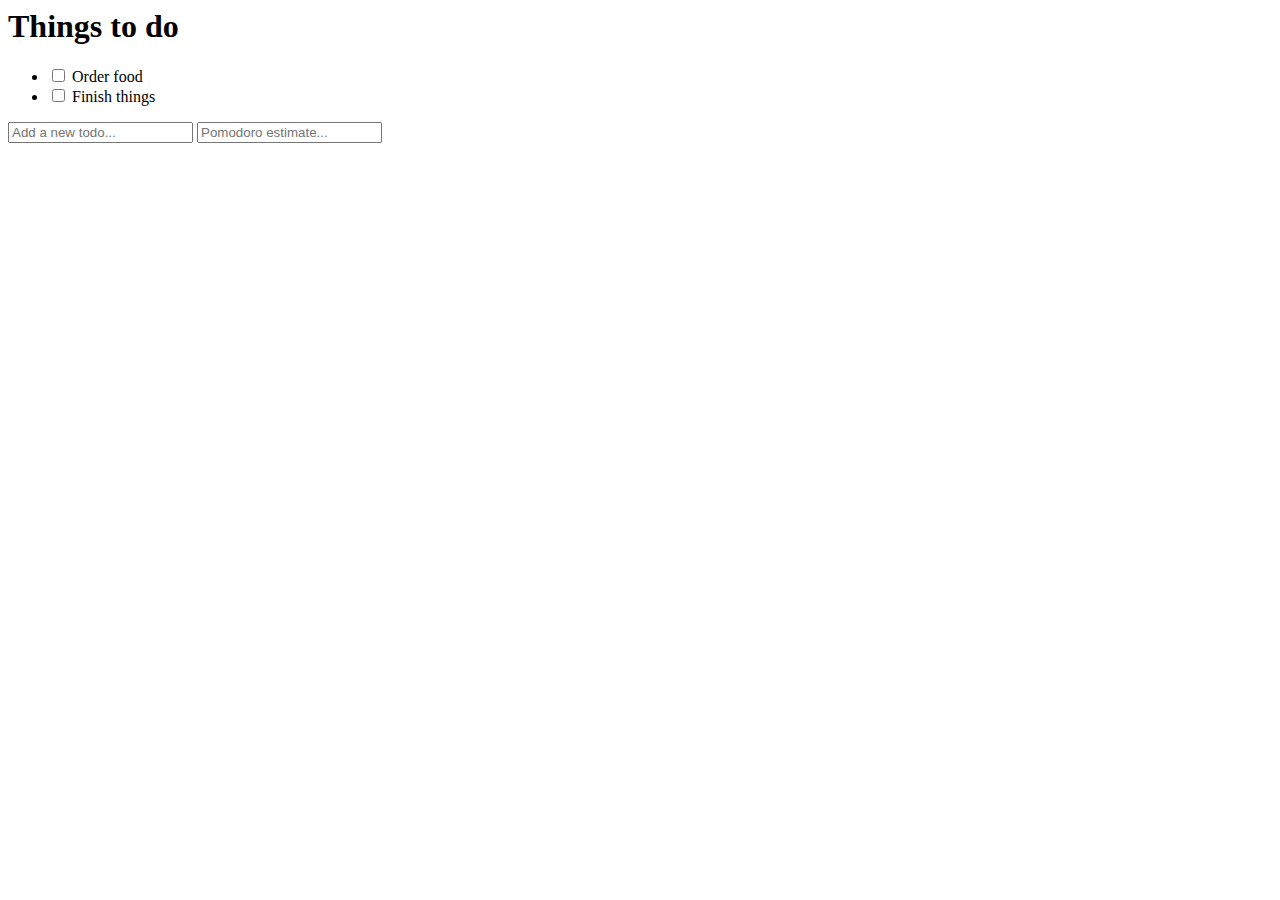
==== index.html @ 19347a7e "placeholder" ====
<html>
<head>
    <title> TODO app</title>
</head>
<body>
    <h1>Things to do</h1>
    
        <ul>
       
           <li>
               <input type="checkbox">
               Order food
           </li>

            <li>
                <input type="checkbox">
                Finish things
            </li>
        </ul>
            <input type="text"placeholder="Add a new todo...">
            <input type="number"placeholder="Pomodoro estimate...">
</body>
</html>
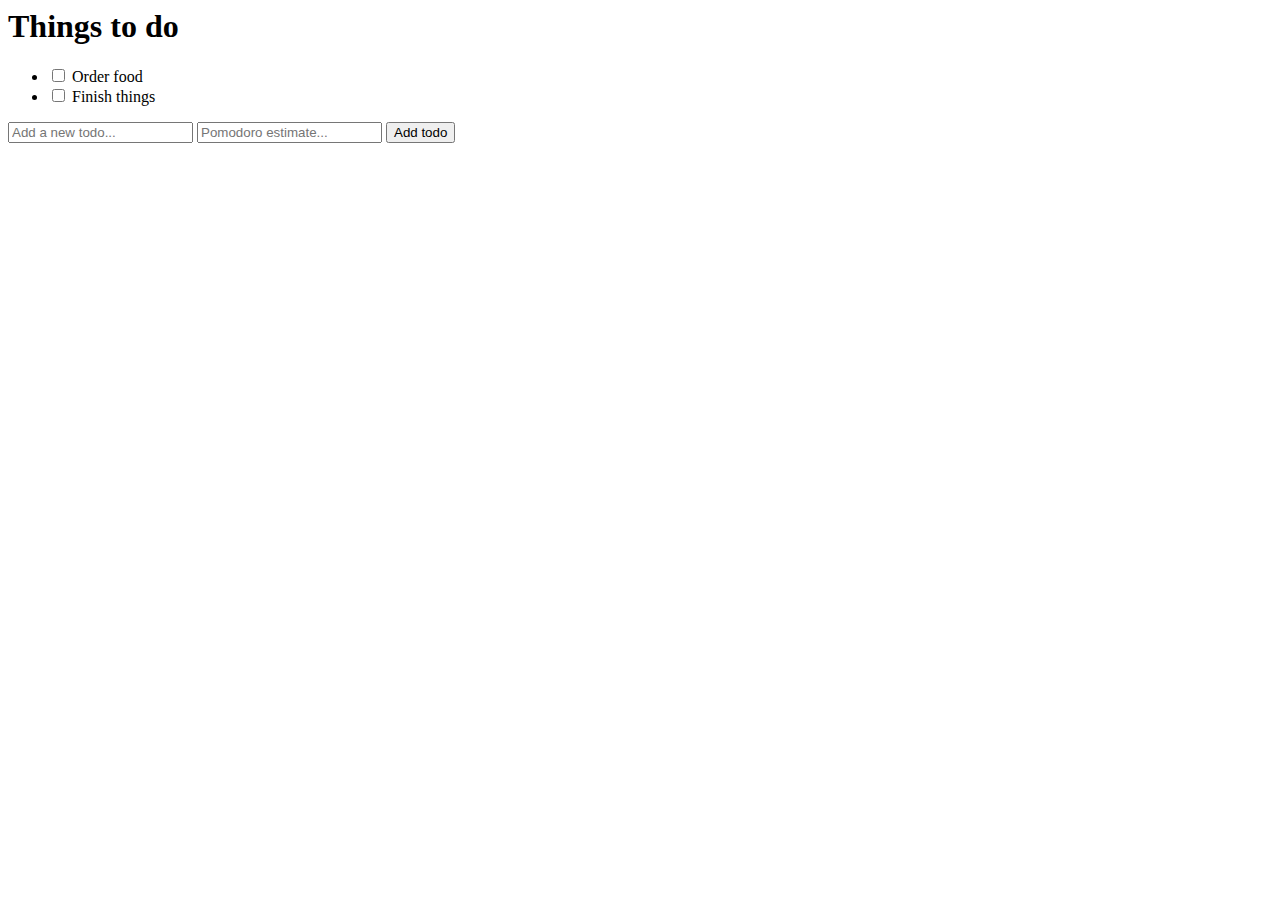
==== commit 24469a0e: "Add todo" ====
--- a/index.html
+++ b/index.html
@@ -19,5 +19,6 @@
         </ul>
             <input type="text"placeholder="Add a new todo...">
             <input type="number"placeholder="Pomodoro estimate...">
+            <input type="submit" value="Add todo">
 </body>
 </html>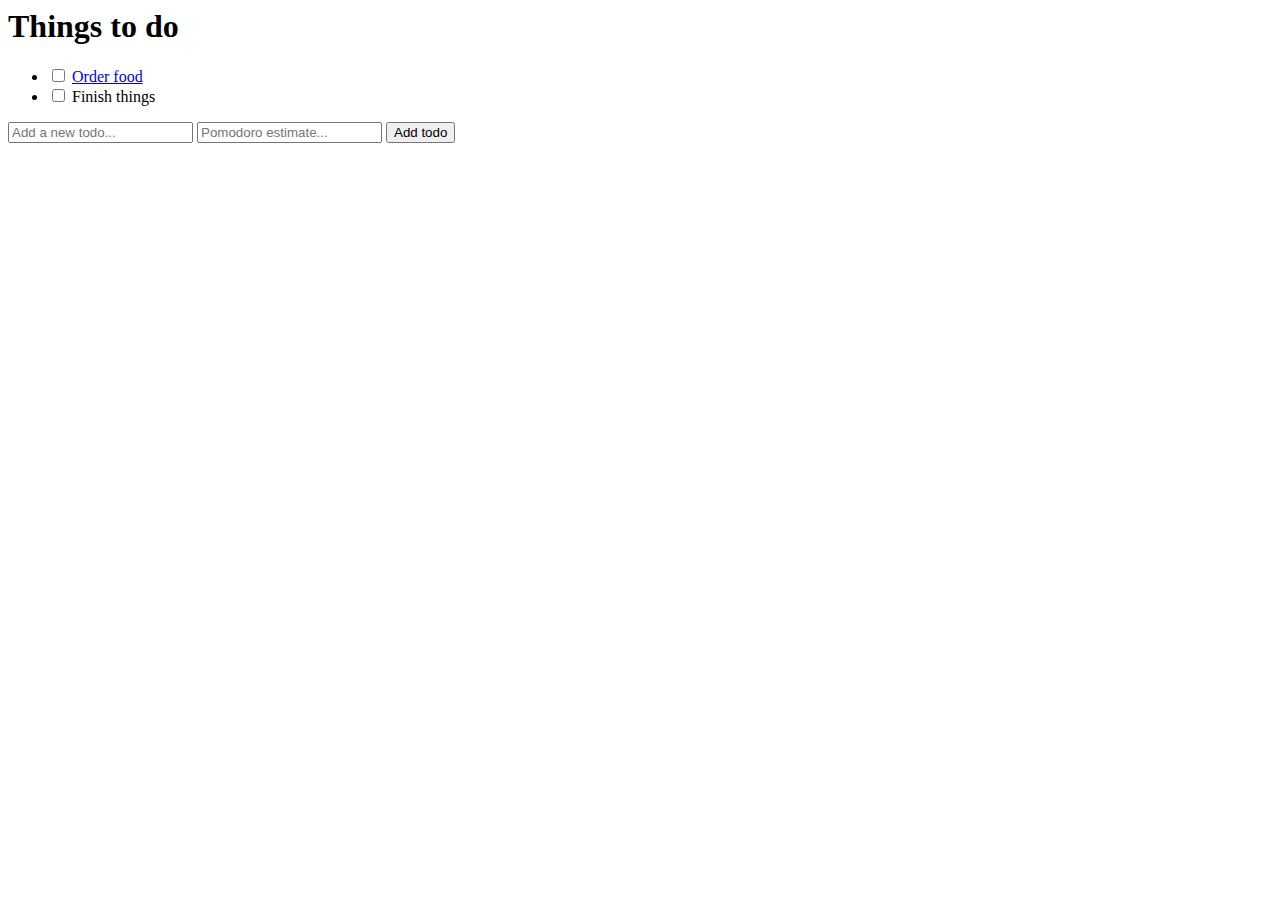
==== commit 7d05c8ec: "linking 2 pages" ====
--- a/index.html
+++ b/index.html
@@ -9,7 +9,7 @@
        
            <li>
                <input type="checkbox">
-               Order food
+          <a href="show.html"> Order food</a>
            </li>
 
             <li>
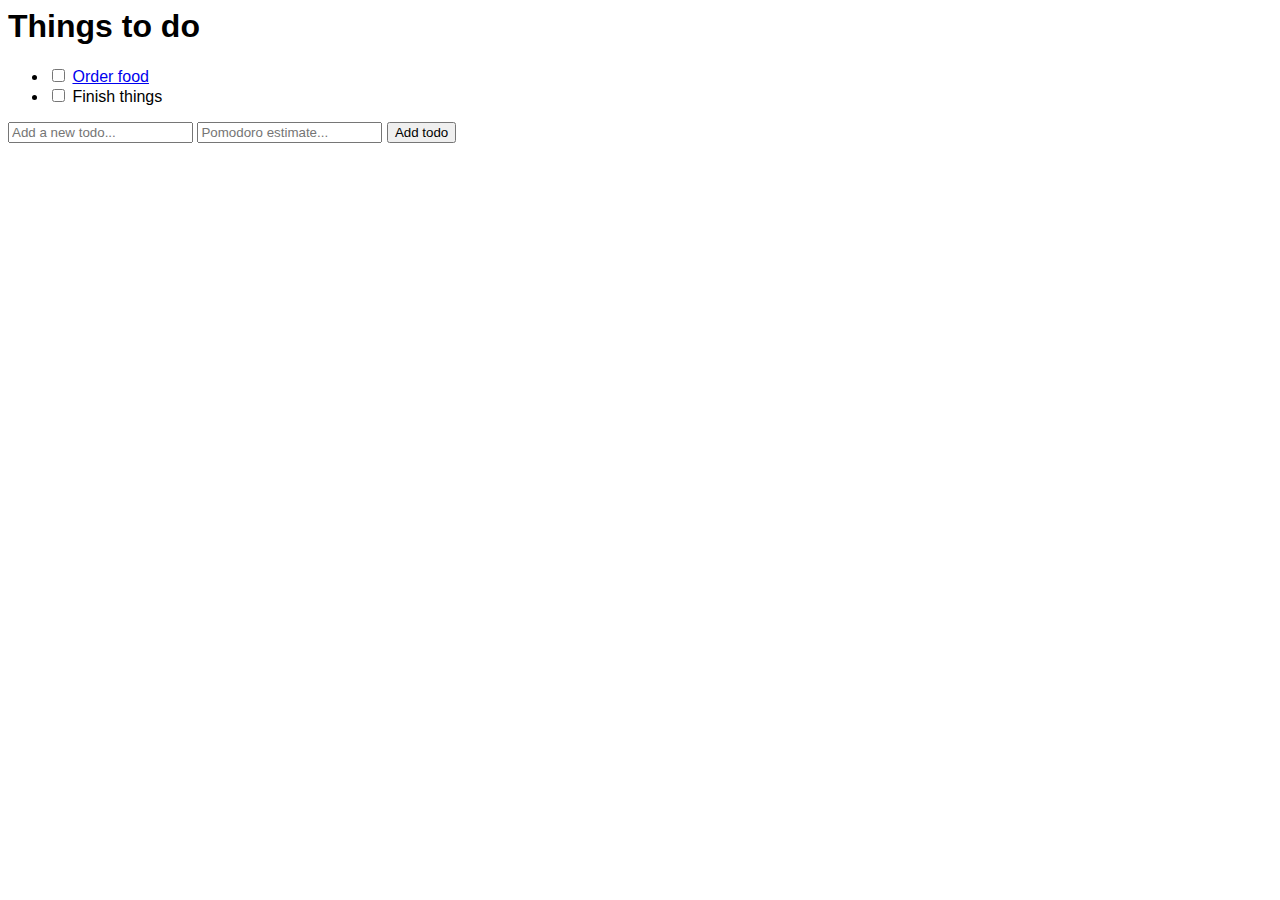
==== commit 17ca7506: "changing font" ====
--- a/index.html
+++ b/index.html
@@ -1,6 +1,7 @@
 <html>
 <head>
     <title> TODO app</title>
+    <link rel="stylesheet" href="index.css">
 </head>
 <body>
     <h1>Things to do</h1>
--- a/index.css
+++ b/index.css
@@ -0,0 +1,3 @@
+html{
+    font-family:sans-serif;
+}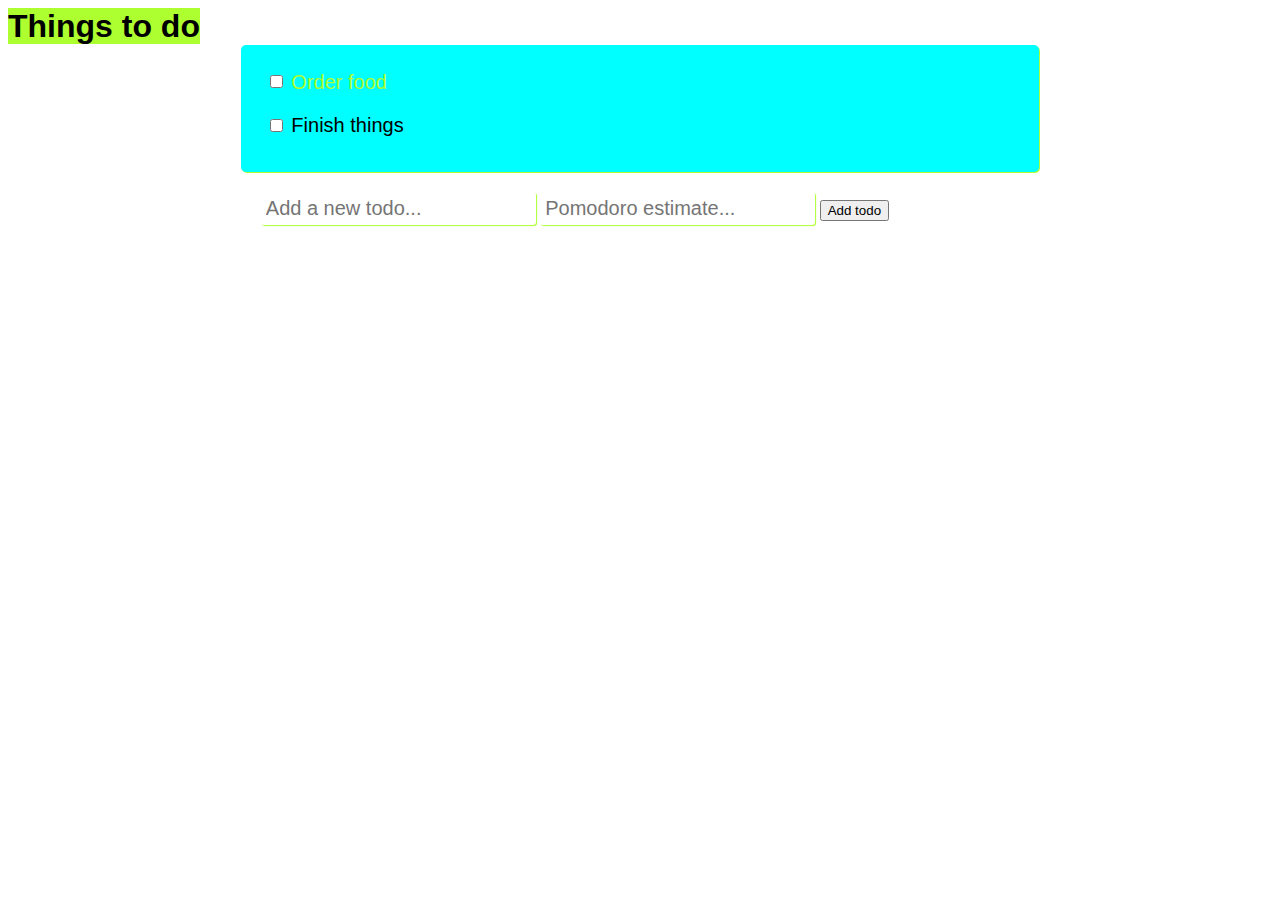
==== commit 49d83108: "div" ====
--- a/index.html
+++ b/index.html
@@ -18,8 +18,10 @@
                 Finish things
             </li>
         </ul>
+        <div>
             <input type="text"placeholder="Add a new todo...">
             <input type="number"placeholder="Pomodoro estimate...">
             <input type="submit" value="Add todo">
+            </div>
 </body>
 </html>--- a/index.css
+++ b/index.css
@@ -1,3 +1,53 @@
 html{
     font-family:sans-serif;
+}
+
+
+
+
+h1{
+    display: inline;
+    vertical-align: middle;
+    font-size: 32px;
+    margin: 20px 0px;
+    background-color: #ADFF2F;
+}
+
+ul{
+    list-style:none;
+    font-size: 20px;
+    background-color: #00FFFF;
+    padding: 20px;
+    width: 60%;
+    margin: 0 auto;
+    border-radius: 5px;
+    box-shadow: 1px 1px #ADFF2F;
+}
+
+li{
+    margin-bottom: 10px;
+    padding: 5px;
+}
+li:hover{    border-radius: 3px;
+}
+
+a{
+    text-decoration: none;
+    color: #ADFF2F;
+    vertical-align: middle;
+}
+
+input[type= "text"], input[type="number"]{
+    font-size: 20px;
+    background-color: #FFF;
+    outline: none;
+    border-style: none;
+    padding: 5px;
+    border-radius: 3px;
+    box-shadow: 1px 1px 1px #ADFF2F;
+}
+
+div{
+    width: 60%;
+    margin: 20px auto 0px auto;
 }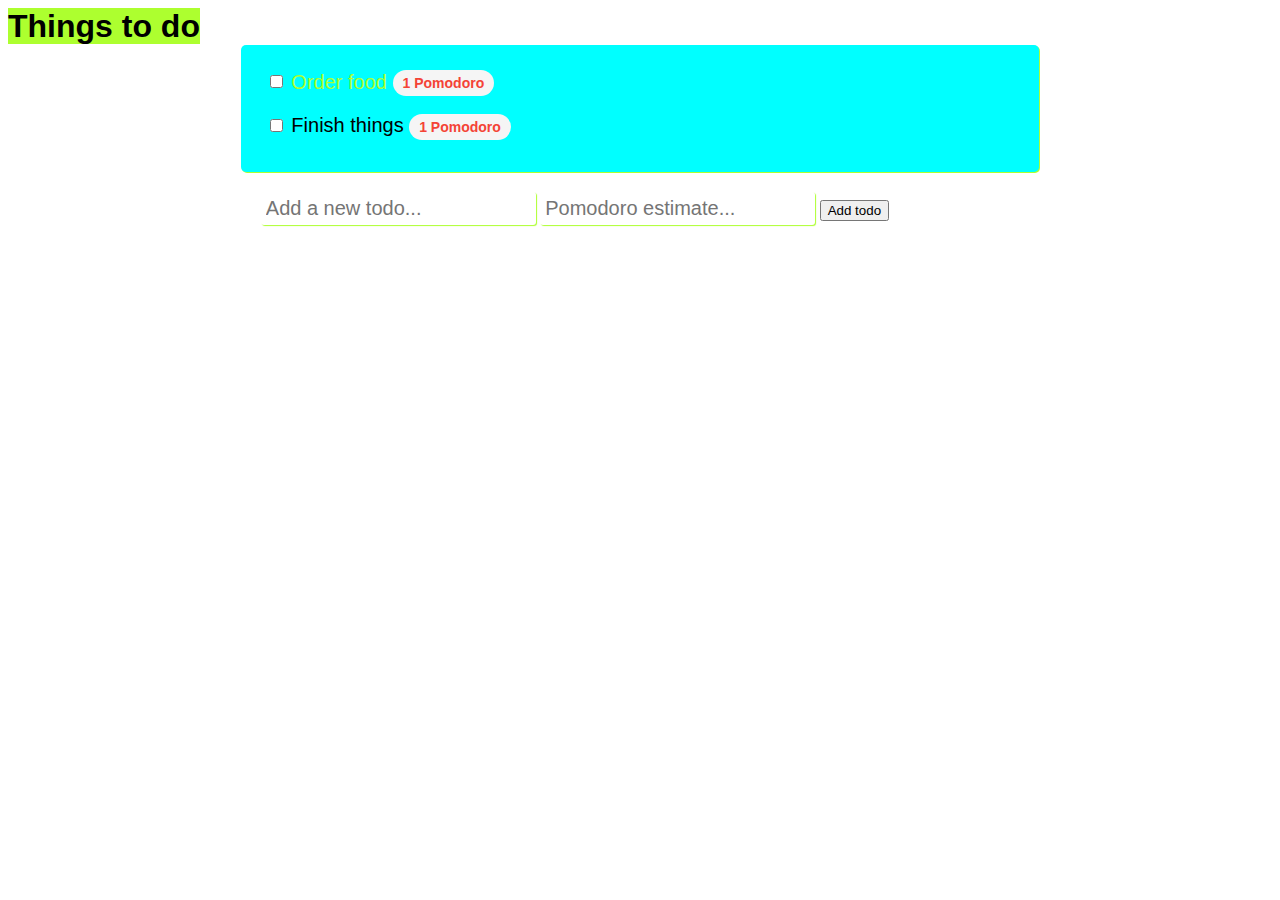
==== commit 375e2116: "adding estimate" ====
--- a/index.html
+++ b/index.html
@@ -11,11 +11,15 @@
            <li>
                <input type="checkbox">
           <a href="show.html"> Order food</a>
+          <span class= "pomodoro-estimate">1 Pomodoro</span>
+         
            </li>
 
             <li>
                 <input type="checkbox">
                 Finish things
+                <span class="pomodoro-estimate">1 Pomodoro</span>
+                
             </li>
         </ul>
         <div>
--- a/index.css
+++ b/index.css
@@ -50,4 +50,12 @@
 div{
     width: 60%;
     margin: 20px auto 0px auto;
+}
+.pomodoro-estimate{
+    font-weight: bold;
+    color: #F44336;
+    background-color: #F5F5F5;
+    border-radius: 50px;
+    font-size: 14px;
+    padding: 5px 10px 5px 10px;
 }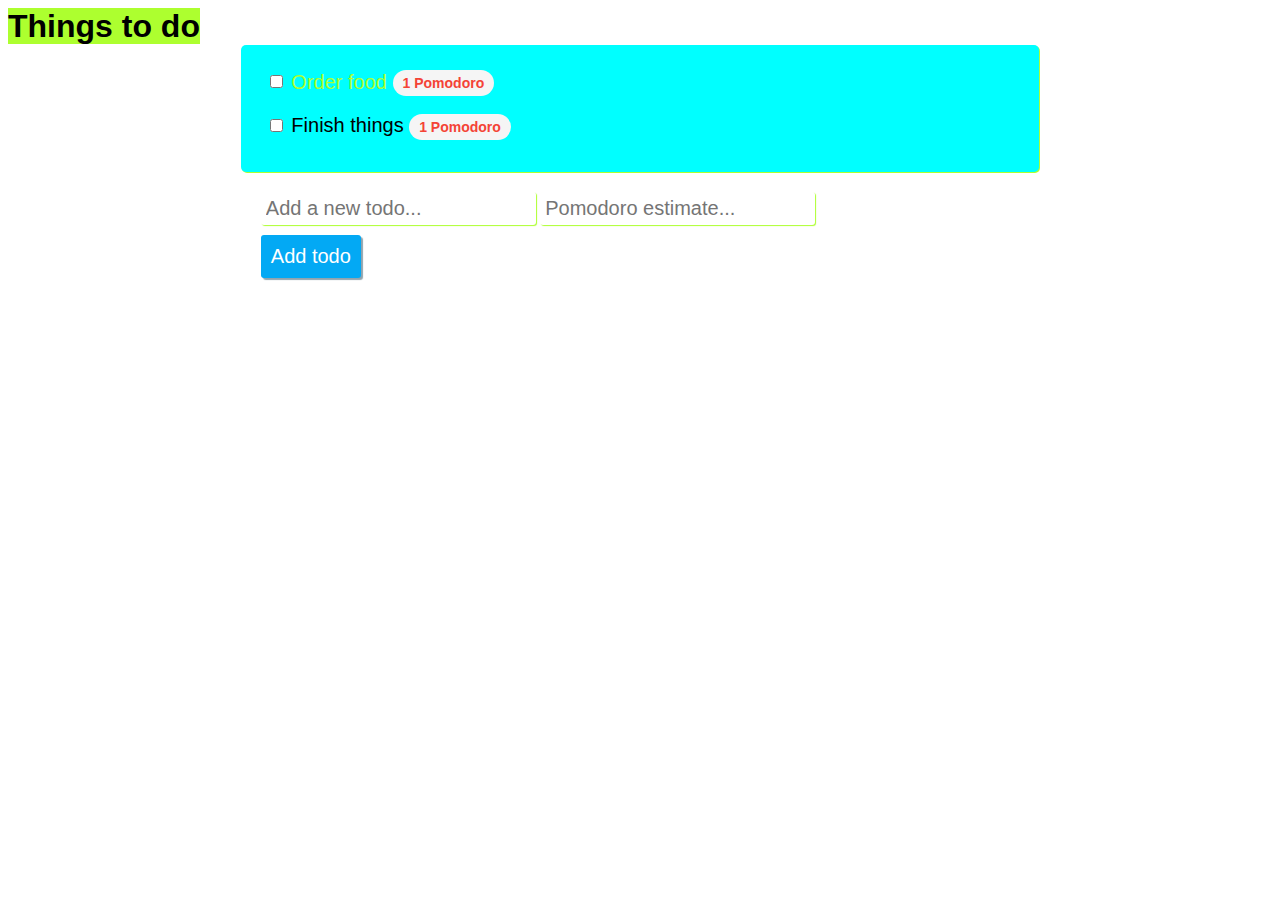
==== commit c2572771: "beautiful button" ====
--- a/index.html
+++ b/index.html
@@ -10,9 +10,8 @@
        
            <li>
                <input type="checkbox">
-          <a href="show.html"> Order food</a>
-          <span class= "pomodoro-estimate">1 Pomodoro</span>
-         
+              <a href="show.html"> Order food</a>
+              <span class= "pomodoro-estimate">1 Pomodoro</span>
            </li>
 
             <li>
@@ -25,7 +24,7 @@
         <div>
             <input type="text"placeholder="Add a new todo...">
             <input type="number"placeholder="Pomodoro estimate...">
-            <input type="submit" value="Add todo">
-            </div>
+            <input id="add-new-todo-button" type="submit" value="Add todo">
+        </div>
 </body>
 </html>--- a/index.css
+++ b/index.css
@@ -53,9 +53,27 @@
 }
 .pomodoro-estimate{
     font-weight: bold;
-    color: #F44336;
-    background-color: #F5F5F5;
+    color: #f44336;
+    background-color: #f5f5f5;
     border-radius: 50px;
     font-size: 14px;
     padding: 5px 10px 5px 10px;
+}
+
+#add-new-todo-button{
+    font-size: 20px;
+    text-align: center;
+    color: #FFF;
+    outline: none;
+    border-style: none;
+    padding: 10px;
+    border-radius: 3px;
+    box-shadow: 2px 2px 1px #90A4AE;
+    display: block;
+    background-color: #03A9F4;
+    margin-top: 10px;
+}
+
+#add-new-todo-button:active{
+    box-shadow: 1px 1px 1px #90A4AE;
 }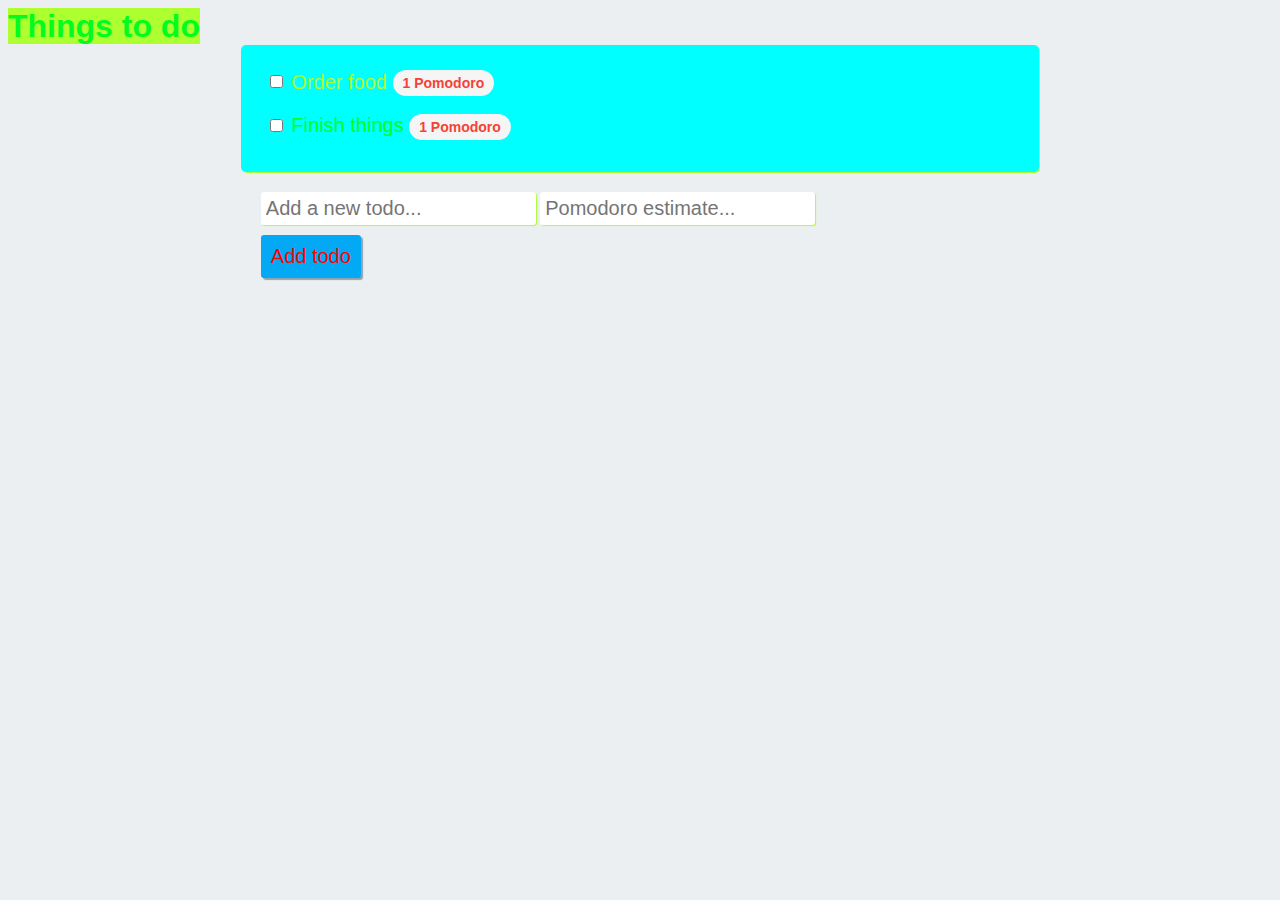
==== commit b4b98771: "add on" ====
--- a/index.html
+++ b/index.html
@@ -2,6 +2,8 @@
 <head>
     <title> TODO app</title>
     <link rel="stylesheet" href="index.css">
+    <script src="https://ajax.googleapis.com/ajax/libs/jquery/3.2.1/jquery.min.js"></script>
+    <script type="text/javascript" src="index.js"></script>
 </head>
 <body>
     <h1>Things to do</h1>
@@ -21,9 +23,9 @@
                 
             </li>
         </ul>
-        <div>
-            <input type="text"placeholder="Add a new todo...">
-            <input type="number"placeholder="Pomodoro estimate...">
+        <div id="new-todo-block">
+            <input id="new-todo-description" type="text"placeholder="Add a new todo...">
+            <input id="new-pomodoro-estimate" type="number"placeholder="Pomodoro estimate...">
             <input id="add-new-todo-button" type="submit" value="Add todo">
         </div>
 </body>
--- a/index.css
+++ b/index.css
@@ -60,10 +60,10 @@
     padding: 5px 10px 5px 10px;
 }
 
-#add-new-todo-button{
+    #add-new-todo-button{
     font-size: 20px;
     text-align: center;
-    color: #FFF;
+    color:#fc0101;
     outline: none;
     border-style: none;
     padding: 10px;
@@ -76,4 +76,20 @@
 
 #add-new-todo-button:active{
     box-shadow: 1px 1px 1px #90A4AE;
+    color: #02fc1f;
+
+}
+body {
+    color: #02fc1f;
+    background-color:#ECEFF1;
+    font-family: sans-serif;
+}
+
+h3{
+    color: #02fc1f;
+    text-align: center;
+    margin-top: 20px;
+}
+.completed-todo{
+ text-decoration: line-through;
 }